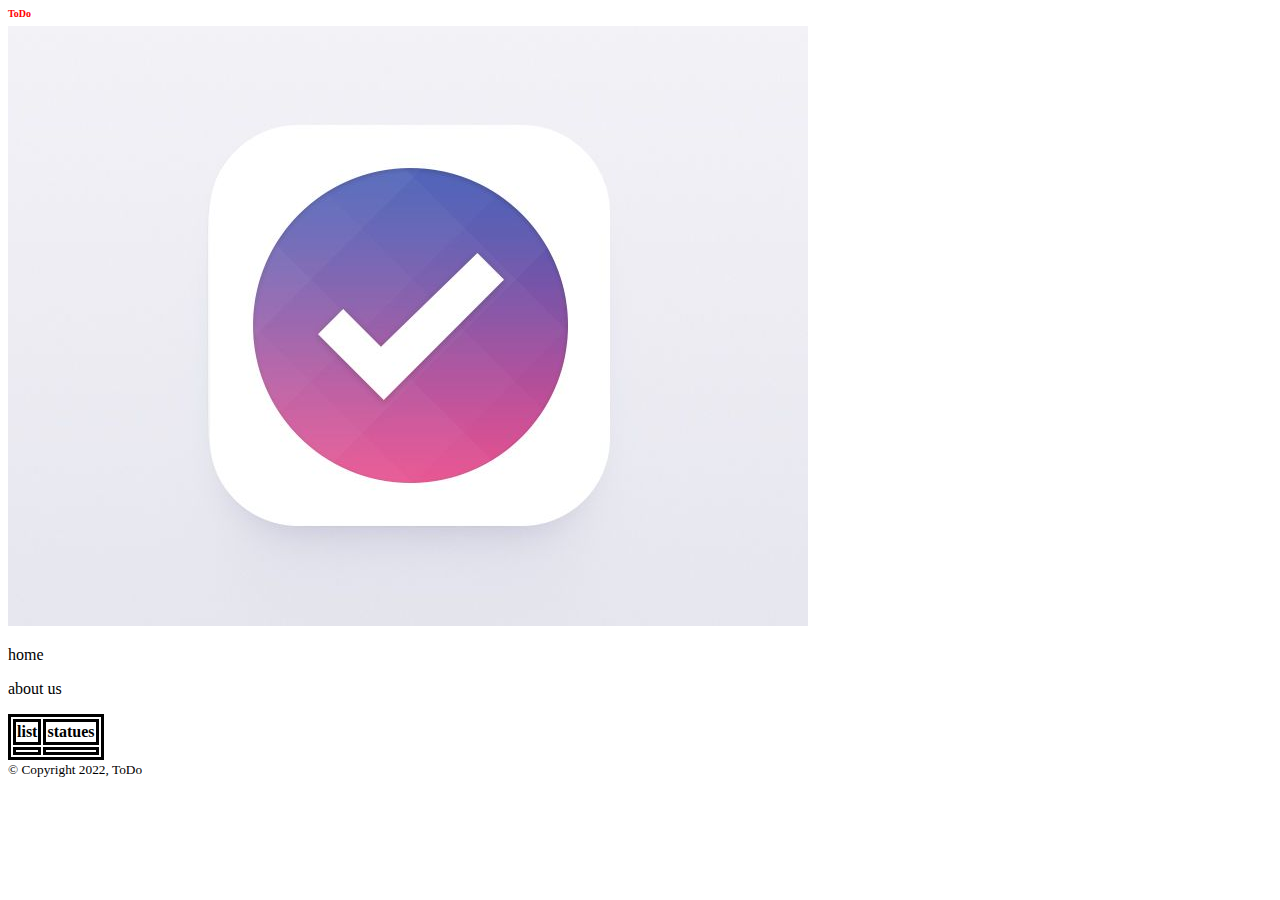
==== index.html @ e9be6e4c "done the html part" ====
<!DOCTYPE html>
<html lang="en">
<style>
    table,
    th,
    td {
        border: 3px solid black;
    }
</style>

<head>
    <meta charset="UTF-8">
    <meta http-equiv="X-UA-Compatible" content="IE=edge">
    <meta name="viewport" content="width=device-width, initial-scale=1.0">
    <title>Document</title>
</head>

<body>
    <header>
        <h1 style="color: red;font-size: 10px;">
            ToDo
        </h1>
        <img src="assets/logo.jpg" alt="">
        <p>home</p>
        <p>about us</p>
    </header>
    <main>


        <table>
            <tr>
                <th>list</th>
                <th>statues</th>
            </tr>
            <tr>
                <td></td>
                <td></td>
            </tr>

        </table>

    </main>

</body>
<footer> <small>&copy; Copyright 2022, ToDo</small> </footer>

</html>
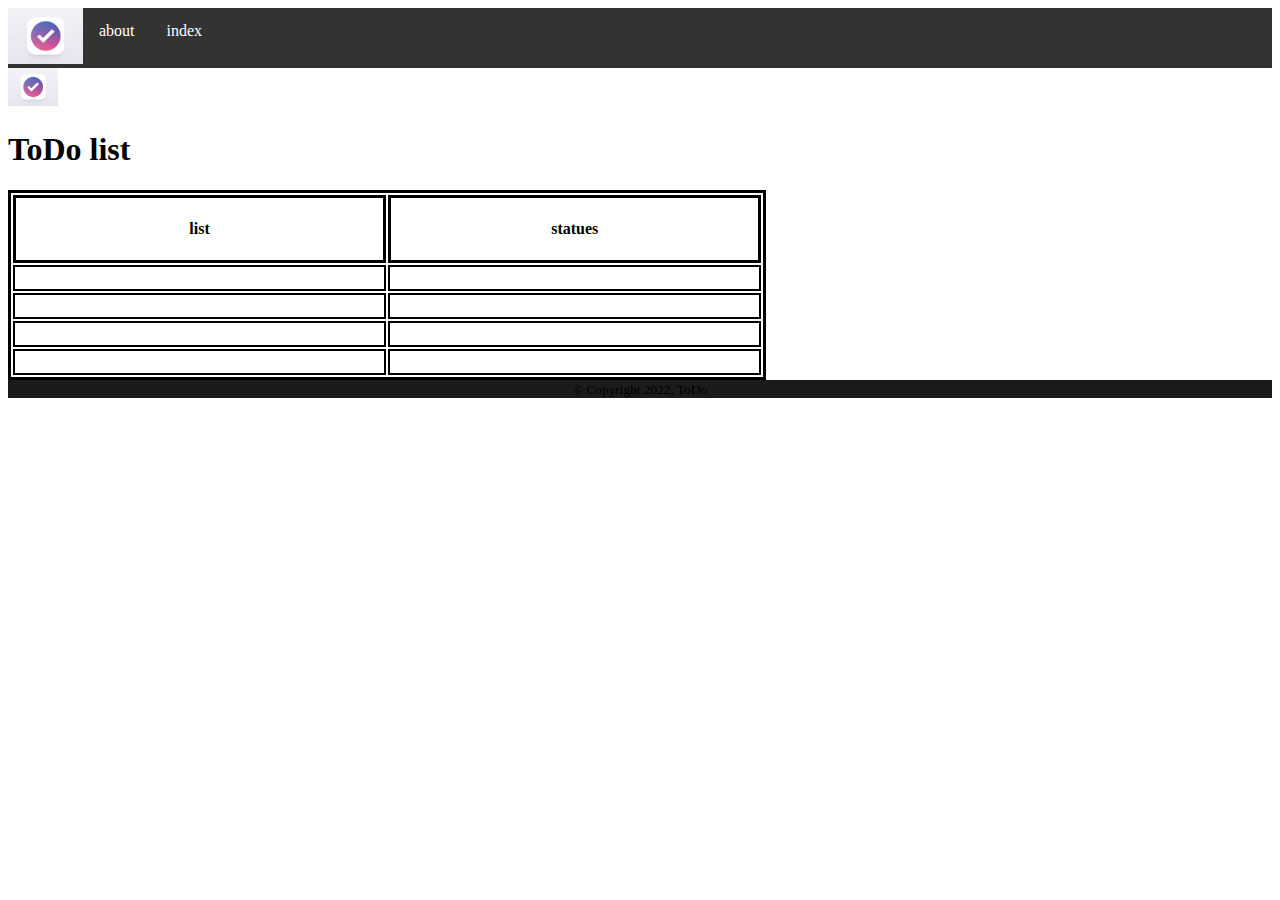
==== commit 113e6343: "javascript on task 5" ====
--- a/index.html
+++ b/index.html
@@ -1,12 +1,86 @@
 <!DOCTYPE html>
 <html lang="en">
 <style>
-    table,
-    th,
-    td {
+    table {
+        width: 60%;
+        border: 3px solid black;
+
+    }
+
+    th {
+        height: 60px;
         border: 3px solid black;
     }
+
+    td {
+        border: 2px solid black;
+        height: 20px;
+        width: 55px;
+    }
+
+    image {
+        padding: 20px;
+    }
+
+    footer {
+        background-color: rgb(27, 27, 27);
+        text-align: center;
+        color: #000;
+    }
 </style>
+
+
+<head>
+    <meta name="viewport" content="width=device-width, initial-scale=1">
+    <style>
+        ul {
+            list-style-type: none;
+            margin: 0;
+            padding: 0;
+            overflow: hidden;
+            background-color: #333;
+        }
+
+        li {
+            float: left;
+        }
+
+        li a {
+            display: block;
+            color: white;
+            text-align: center;
+            padding: 14px 16px;
+            text-decoration: none;
+        }
+
+        li a:hover:not(.active) {
+            background-color: #111;
+        }
+
+        .active {
+            background-color: #04AA6D;
+        }
+
+        #footer {
+            background: red;
+            max-width: 100%;
+            margin-top: 960px;
+            margin-bottom: 2px;
+        }
+    </style>
+</head>
+
+<body>
+
+    <ul>
+        <li style="float: lift;"><img imgid=img; src="./assets/logo.jpg" width="75"> </li>
+        <li style="float:center"><a href="#about">about</a></li>
+        <li style="float:center"><a href="#index">index</a></li>
+    </ul>
+
+</body>
+
+</html>
 
 <head>
     <meta charset="UTF-8">
@@ -16,21 +90,34 @@
 </head>
 
 <body>
-    <header>
-        <h1 style="color: red;font-size: 10px;">
-            ToDo
-        </h1>
-        <img src="assets/logo.jpg" alt="">
-        <p>home</p>
-        <p>about us</p>
+    <header background-color:gray>
+        <img src="assets/logo.jpg" width="50"></div>
+
+
     </header>
     <main>
+        <div> </div>
+        <h1> ToDo list </h1>
 
 
-        <table>
+
+
+        <table class="center">
             <tr>
                 <th>list</th>
                 <th>statues</th>
+            </tr>
+            <tr>
+                <td></td>
+                <td></td>
+            </tr>
+            <tr>
+                <td></td>
+                <td></td>
+            </tr>
+            <tr>
+                <td></td>
+                <td></td>
             </tr>
             <tr>
                 <td></td>
@@ -40,8 +127,10 @@
         </table>
 
     </main>
+    <script src="./js/app.js"></script>
+
 
 </body>
-<footer> <small>&copy; Copyright 2022, ToDo</small> </footer>
+<footer background: red> <small>&copy; Copyright 2022, ToDo</small> </footer>
 
 </html>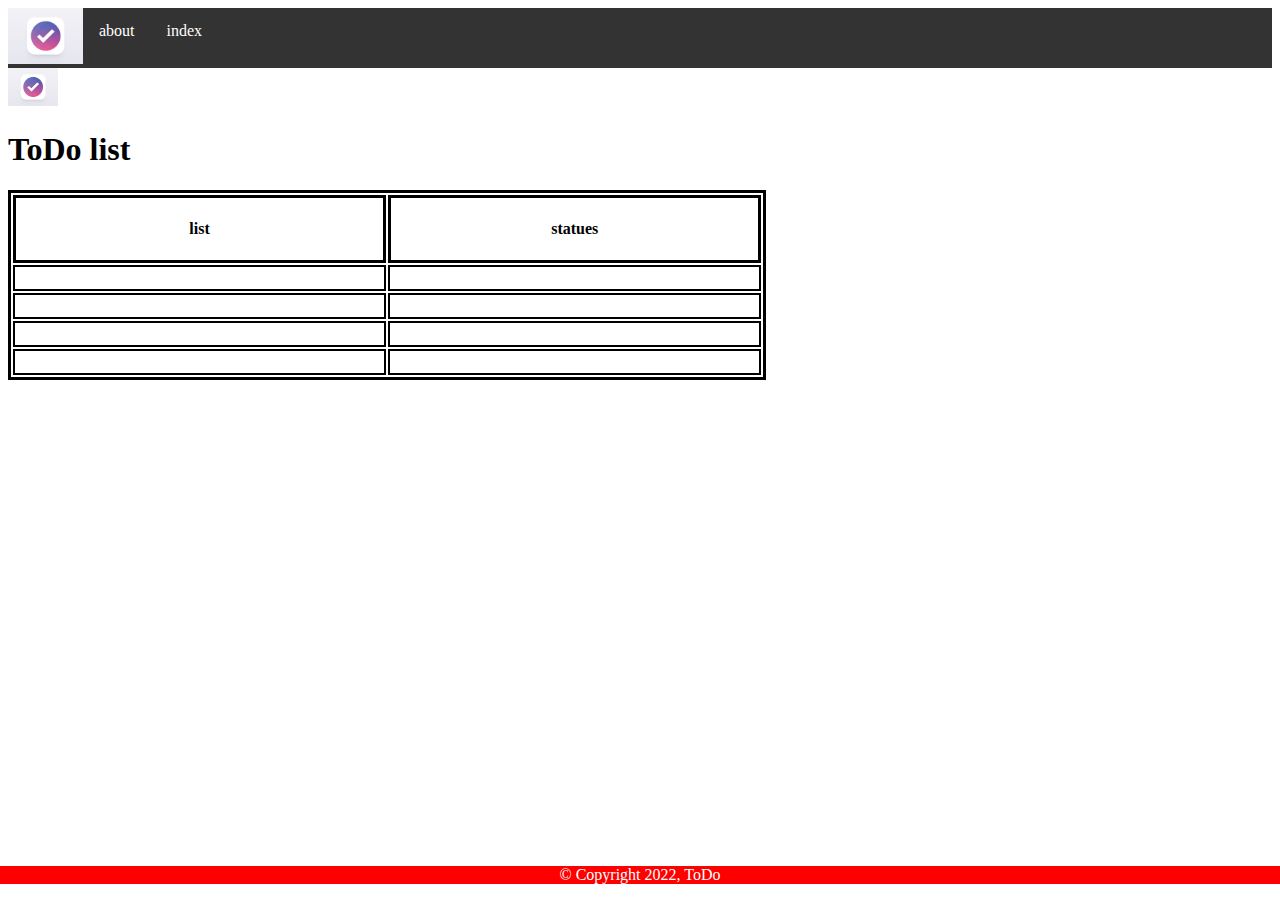
==== commit 1585f3cc: "style" ====
--- a/index.html
+++ b/index.html
@@ -22,11 +22,20 @@
         padding: 20px;
     }
 
-    footer {
-        background-color: rgb(27, 27, 27);
-        text-align: center;
-        color: #000;
-    }
+    footer{ 
+        
+            background: red;
+            max-width: 100%;
+         margin-top:  960px;
+         margin-bottom: 2px;
+        
+        position: fixed;
+        left: 0;
+        bottom: 0;
+        width: 100%;
+        background-color: red;
+        color: white;
+        text-align: center;}
 </style>
 
 
@@ -61,11 +70,19 @@
             background-color: #04AA6D;
         }
 
-        #footer {
-            background: red;
-            max-width: 100%;
-            margin-top: 960px;
-            margin-bottom: 2px;
+        .footer{
+            
+
+  position: fixed;
+  left: 0;
+  bottom: 0;
+  width: 100%;
+  background-color: red;
+  color: white;
+  text-align: center;
+        }
+        #p{
+
         }
     </style>
 </head>
@@ -131,6 +148,7 @@
 
 
 </body>
-<footer background: red> <small>&copy; Copyright 2022, ToDo</small> </footer>
+<footer class="footer"><p class="footer">&copy; Copyright 2022, ToDo</p></footer>
+<!--<footer background: red> <small>&copy; Copyright 2022, ToDo</small> </footer>-->
 
 </html>